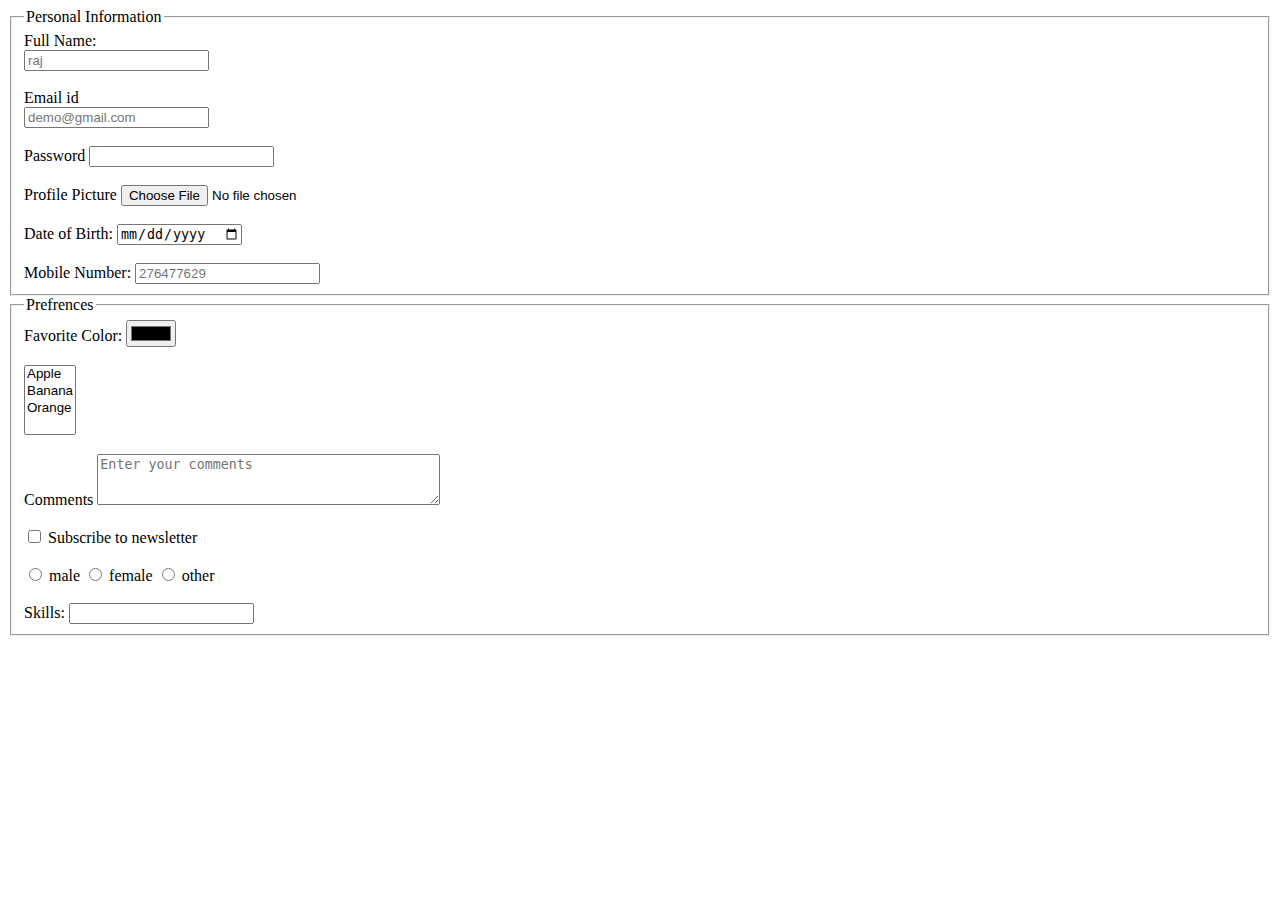
==== form.html @ 9c847ce3 "k" ====
<!DOCTYPE html>
<html>
<head>
   <title>Form</title>
   
</head>
<body>
    <form action="/submit-form" method="post" target="_blank">
        <fieldset>
        <legend>Personal Information</legend>
        <label for="name">Full Name:</label><br>
        <input type="text" id="name" placeholder="raj"><br><br>
        <label for="email">Email id</label><br>
        <input type="email" id="email" placeholder="demo@gmail.com" required><br><br>
        <label for="password">Password</label>
    <input type="password" id="password" required><br><br>
    <label for="profile-picture">Profile Picture</label>
    <input type="file" id="profile-picture" required><br><br>
    <label for="dob">Date of Birth:</label>
    <input type="date" class="dob" required><br><br>
    <label for="phone">Mobile Number:</label>
    <input type="number" class="phone" placeholder="276477629" required><br>
</fieldset>

<fieldset>
    <legend>Prefrences</legend>
    <label for="color">Favorite Color:</label>
    <input type="color" id="color"><br><br>
    <label for="fruit"></label>
    <select id="fruit" multiple>
        <option value="apple">Apple</option>
        <option value="banana">Banana</option>
        <option value="orange">Orange</option>
   
    </select><br><br>
    <label for="comments">Comments</label>
    <textarea id="comments" rows="3" cols="40"
    placeholder="Enter your comments"></textarea><br><br>
<label for="checkbox">
    <input type="checkbox" value="yes">
    Subscribe to newsletter
</label><br><br>
<label for="gender">
    <input type="radio" name="gender" value="male">
    male
</label>
<label for="gender">
    <input type="radio" name="gender" value="female">
    female
</label>
<label for="gender">
    <input type="radio" name="gender" value="other">
    other
</label><br><br>
<label for="skills">Skills:</label>
<input type="text" id="skills" list="skills-list" required>
<datalist id="skills-list">
    <option value="HTML"></option>
    <option value="CSS"></option>
        <option value="Javascript"></option>
        <option value="Python"></option>
    
</datalist>
</fieldset>
</form>
</body>
</html>
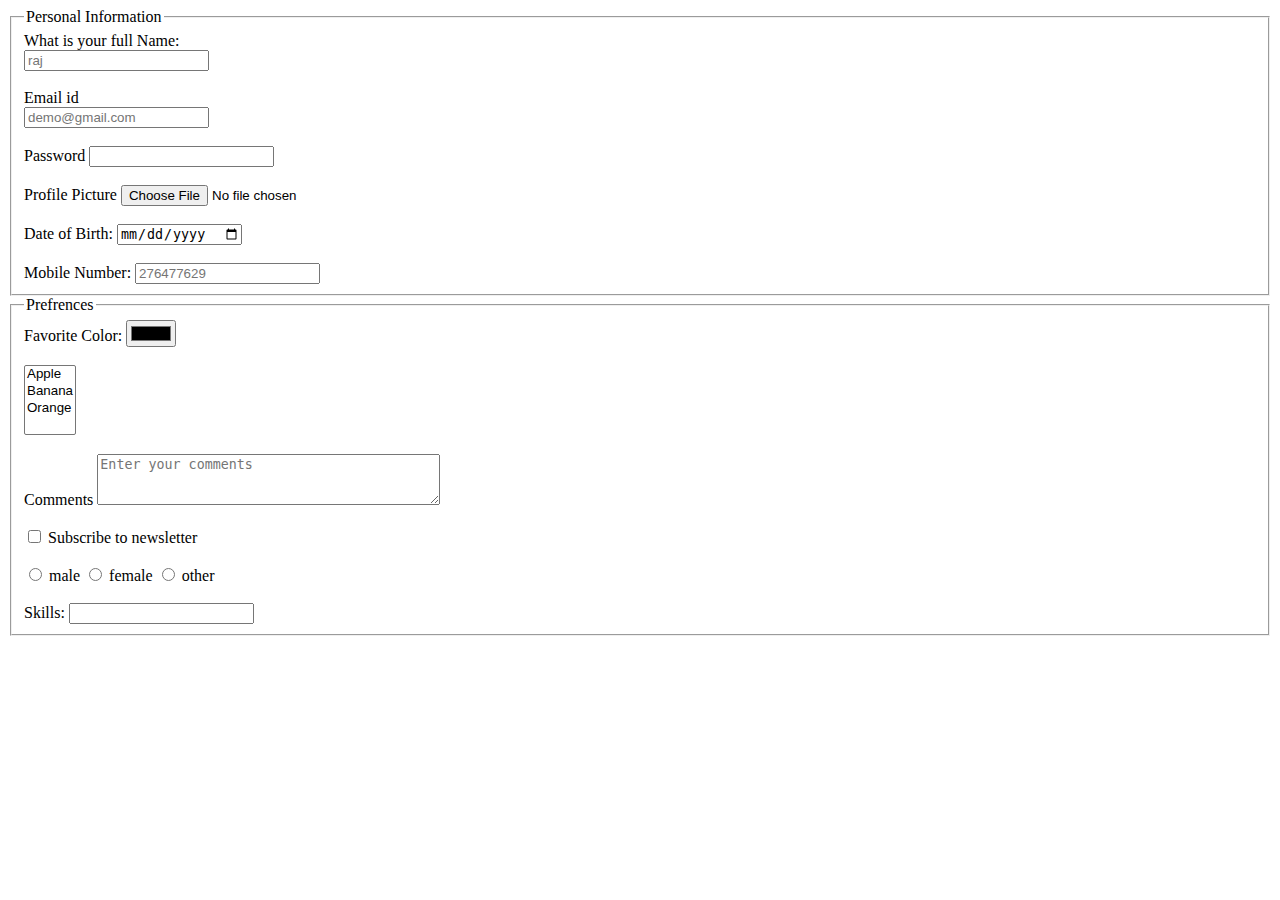
==== commit 07fdedcb: "Update form.html" ====
--- a/form.html
+++ b/form.html
@@ -8,7 +8,7 @@
     <form action="/submit-form" method="post" target="_blank">
         <fieldset>
         <legend>Personal Information</legend>
-        <label for="name">Full Name:</label><br>
+        <label for="name">What is your full Name:</label><br>
         <input type="text" id="name" placeholder="raj"><br><br>
         <label for="email">Email id</label><br>
         <input type="email" id="email" placeholder="demo@gmail.com" required><br><br>
@@ -64,4 +64,4 @@
 </fieldset>
 </form>
 </body>
-</html>+</html>
